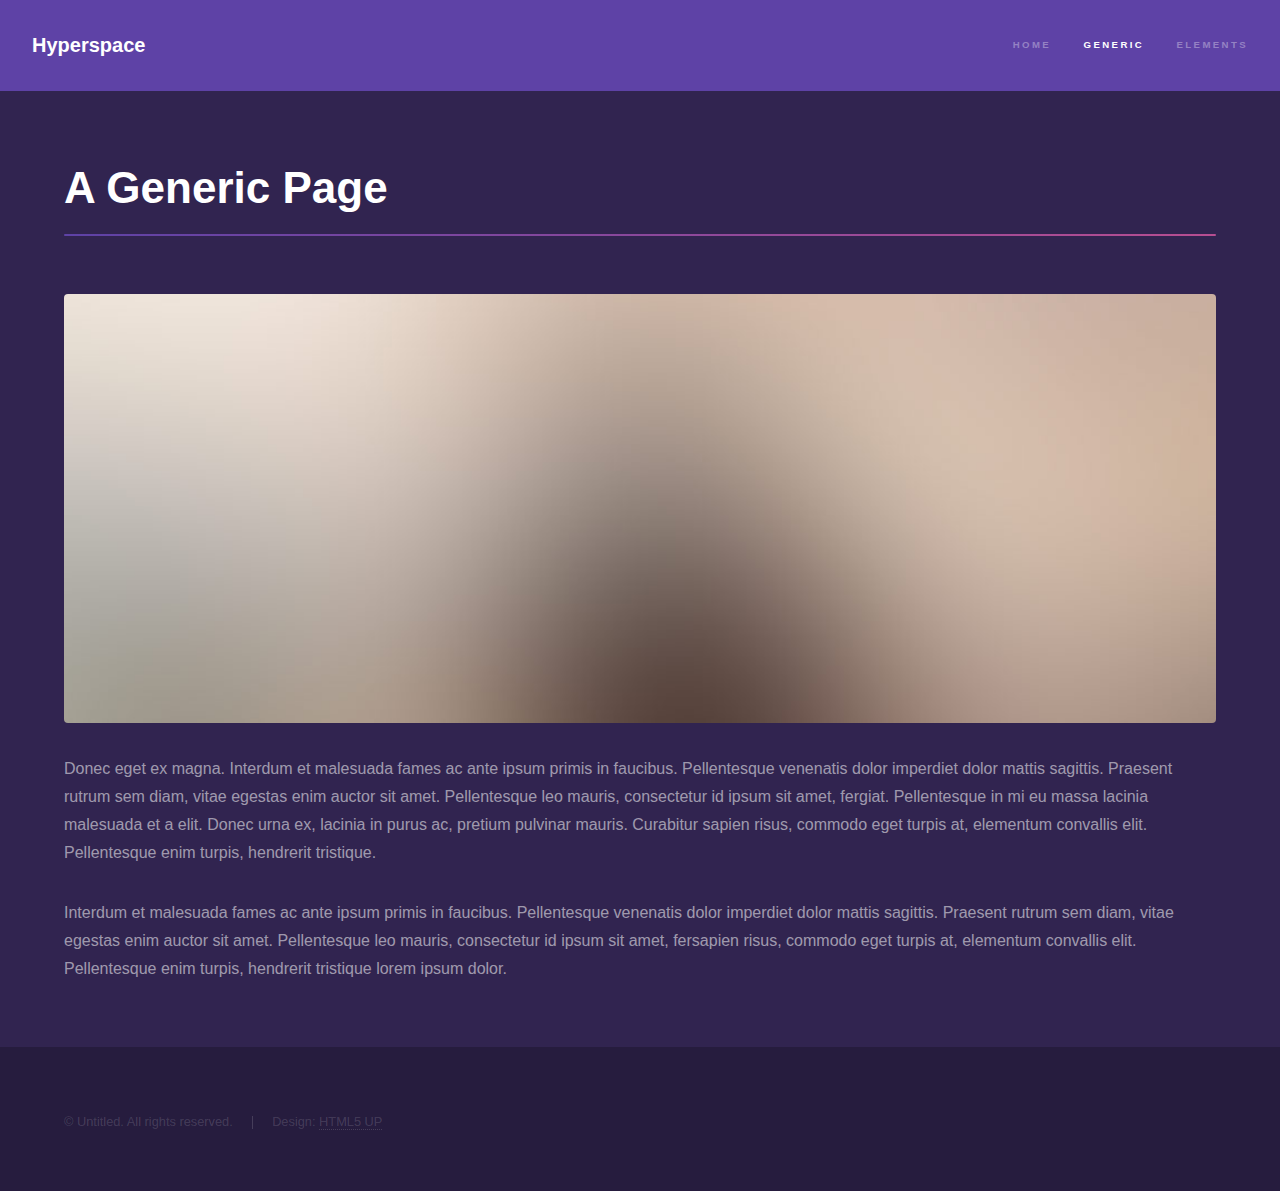
==== generic.html @ 944cbeab "Add files via upload" ====
<!DOCTYPE HTML>
<!--
	Hyperspace by HTML5 UP
	html5up.net | @ajlkn
	Free for personal and commercial use under the CCA 3.0 license (html5up.net/license)
-->
<html>
	<head>
		<title>Generic - Hyperspace by HTML5 UP</title>
		<meta charset="utf-8" />
		<meta name="viewport" content="width=device-width, initial-scale=1, user-scalable=no" />
		<link rel="stylesheet" href="assets/css/main.css" />
		<noscript><link rel="stylesheet" href="assets/css/noscript.css" /></noscript>
	</head>
	<body class="is-preload">

		<!-- Header -->
			<header id="header">
				<a href="index.html" class="title">Hyperspace</a>
				<nav>
					<ul>
						<li><a href="index.html">Home</a></li>
						<li><a href="generic.html" class="active">Generic</a></li>
						<li><a href="elements.html">Elements</a></li>
					</ul>
				</nav>
			</header>

		<!-- Wrapper -->
			<div id="wrapper">

				<!-- Main -->
					<section id="main" class="wrapper">
						<div class="inner">
							<h1 class="major">A Generic Page</h1>
							<span class="image fit"><img src="images/pic04.jpg" alt="" /></span>
							<p>Donec eget ex magna. Interdum et malesuada fames ac ante ipsum primis in faucibus. Pellentesque venenatis dolor imperdiet dolor mattis sagittis. Praesent rutrum sem diam, vitae egestas enim auctor sit amet. Pellentesque leo mauris, consectetur id ipsum sit amet, fergiat. Pellentesque in mi eu massa lacinia malesuada et a elit. Donec urna ex, lacinia in purus ac, pretium pulvinar mauris. Curabitur sapien risus, commodo eget turpis at, elementum convallis elit. Pellentesque enim turpis, hendrerit tristique.</p>
							<p>Interdum et malesuada fames ac ante ipsum primis in faucibus. Pellentesque venenatis dolor imperdiet dolor mattis sagittis. Praesent rutrum sem diam, vitae egestas enim auctor sit amet. Pellentesque leo mauris, consectetur id ipsum sit amet, fersapien risus, commodo eget turpis at, elementum convallis elit. Pellentesque enim turpis, hendrerit tristique lorem ipsum dolor.</p>
						</div>
					</section>

			</div>

		<!-- Footer -->
			<footer id="footer" class="wrapper alt">
				<div class="inner">
					<ul class="menu">
						<li>&copy; Untitled. All rights reserved.</li><li>Design: <a href="http://html5up.net">HTML5 UP</a></li>
					</ul>
				</div>
			</footer>

		<!-- Scripts -->
			<script src="assets/js/jquery.min.js"></script>
			<script src="assets/js/jquery.scrollex.min.js"></script>
			<script src="assets/js/jquery.scrolly.min.js"></script>
			<script src="assets/js/browser.min.js"></script>
			<script src="assets/js/breakpoints.min.js"></script>
			<script src="assets/js/util.js"></script>
			<script src="assets/js/main.js"></script>

	</body>
</html>
---- assets/css/main.css ----
@import url(fontawesome-all.min.css);

/*
	Hyperspace by HTML5 UP
	html5up.net | @ajlkn
	Free for personal and commercial use under the CCA 3.0 license (html5up.net/license)
*/

html, body, div, span, applet, object,
iframe, h1, h2, h3, h4, h5, h6, p, blockquote,
pre, a, abbr, acronym, address, big, cite,
code, del, dfn, em, img, ins, kbd, q, s, samp,
small, strike, strong, sub, sup, tt, var, b,
u, i, center, dl, dt, dd, ol, ul, li, fieldset,
form, label, legend, table, caption, tbody,
tfoot, thead, tr, th, td, article, aside,
canvas, details, embed, figure, figcaption,
footer, header, hgroup, menu, nav, output, ruby,
section, summary, time, mark, audio, video {
	margin: 0;
	padding: 0;
	border: 0;
	font-size: 100%;
	font: inherit;
	vertical-align: baseline;}

article, aside, details, figcaption, figure,
footer, header, hgroup, menu, nav, section {
	display: block;}

body {
	line-height: 1;
}

ol, ul {
	list-style: none;
}

blockquote, q {
	quotes: none;
}

	blockquote:before, blockquote:after, q:before, q:after {
		content: '';
		content: none;
	}

table {
	border-collapse: collapse;
	border-spacing: 0;
}

body {
	-webkit-text-size-adjust: none;
}

mark {
	background-color: transparent;
	color: inherit;
}

input::-moz-focus-inner {
	border: 0;
	padding: 0;
}

input, select, textarea {
	-moz-appearance: none;
	-webkit-appearance: none;
	-ms-appearance: none;
	appearance: none;
}

/* Basic */

	@-ms-viewport {
		width: device-width;
	}

	body {
		-ms-overflow-style: scrollbar;
	}

	@media screen and (max-width: 480px) {

		html, body {
			min-width: 320px;
		}

	}

	html {
		box-sizing: border-box;
	}

	*, *:before, *:after {
		box-sizing: inherit;
	}

	body {
		background: #312450;
	}

		body.is-preload *, body.is-preload *:before, body.is-preload *:after {
			-moz-animation: none !important;
			-webkit-animation: none !important;
			-ms-animation: none !important;
			animation: none !important;
			-moz-transition: none !important;
			-webkit-transition: none !important;
			-ms-transition: none !important;
			transition: none !important;
		}

/* Type */

	body, input, select, textarea {
		color: rgba(255, 255, 255, 0.55);
		font-family: Arial, Helvetica, sans-serif;
		font-size: 16.5pt;
		font-weight: normal;
		line-height: 1.75;
	}

		@media screen and (max-width: 1680px) {

			body, input, select, textarea {
				font-size: 13pt;
			}

		}

		@media screen and (max-width: 1280px) {

			body, input, select, textarea {
				font-size: 12pt;
			}

		}

		@media screen and (max-width: 360px) {

			body, input, select, textarea {
				font-size: 11pt;
			}

		}

	a {
		-moz-transition: color 0.2s ease, border-bottom-color 0.2s ease;
		-webkit-transition: color 0.2s ease, border-bottom-color 0.2s ease;
		-ms-transition: color 0.2s ease, border-bottom-color 0.2s ease;
		transition: color 0.2s ease, border-bottom-color 0.2s ease;
		border-bottom: dotted 1px rgba(255, 255, 255, 0.35);
		color: inherit;
		text-decoration: none;
	}

		a:hover {
			border-bottom-color: transparent;
			color: #ffffff;
		}

	strong, b {
		color: #ffffff;
		font-weight: bold;
	}

	em, i {
		font-style: italic;
	}

	p {
		margin: 0 0 2em 0;
	}

	h1, h2, h3, h4, h5, h6 {
		color: #ffffff;
		font-weight: bold;
		line-height: 1.5;
		margin: 0 0 0.5em 0;
	}

		h1 a, h2 a, h3 a, h4 a, h5 a, h6 a {
			color: inherit;
			text-decoration: none;
		}

	h1 {
		font-size: 2.75em;
	}

		h1.major {
			margin: 0 0 1.3em 0;
			position: relative;
			padding-bottom: 0.35em;
		}

			h1.major:after {
				background-image: -moz-linear-gradient(to right, #5e42a6, #b74e91);
				background-image: -webkit-linear-gradient(to right, #5e42a6, #b74e91);
				background-image: -ms-linear-gradient(to right, #5e42a6, #b74e91);
				background-image: linear-gradient(to right, #5e42a6, #b74e91);
				-moz-transition: max-width 0.2s ease;
				-webkit-transition: max-width 0.2s ease;
				-ms-transition: max-width 0.2s ease;
				transition: max-width 0.2s ease;
				border-radius: 0.2em;
				bottom: 0;
				content: '';
				height: 0.05em;
				position: absolute;
				right: 0;
				width: 100%;
			}

	h2 {
		font-size: 1.75em;
	}

	h3 {
		font-size: 1.1em;
	}

	h4 {
		font-size: 1em;
	}

	h5 {
		font-size: 0.8em;
	}

	h6 {
		font-size: 0.6em;
	}

	@media screen and (max-width: 736px) {

		h1 {
			font-size: 2em;
		}

		h2 {
			font-size: 1.25em;
		}

		h3 {
			font-size: 1em;
		}

		h4 {
			font-size: 0.8em;
		}

		h5 {
			font-size: 0.6em;
		}

		h6 {
			font-size: 0.6em;
		}

	}

	sub {
		font-size: 0.8em;
		position: relative;
		top: 0.5em;
	}

	sup {
		font-size: 0.8em;
		position: relative;
		top: -0.5em;
	}

	blockquote {
		border-left: solid 4px rgba(255, 255, 255, 0.15);
		font-style: italic;
		margin: 0 0 2em 0;
		padding: 0.5em 0 0.5em 2em;
	}

	code {
		background: rgba(255, 255, 255, 0.05);
		border-radius: 0.25em;
		border: solid 1px rgba(255, 255, 255, 0.15);
		font-family: "Courier New", monospace;
		font-size: 0.9em;
		margin: 0 0.25em;
		padding: 0.25em 0.65em;
	}

	pre {
		-webkit-overflow-scrolling: touch;
		font-family: "Courier New", monospace;
		font-size: 0.9em;
		margin: 0 0 2em 0;
	}

		pre code {
			display: block;
			line-height: 1.75em;
			padding: 1em 1.5em;
			overflow-x: auto;
		}

	hr {
		border: 0;
		border-bottom: solid 1px rgba(255, 255, 255, 0.15);
		margin: 2em 0;
	}

		hr.major {
			margin: 3em 0;
		}

	.align-left {
		text-align: left;
	}

	.align-center {
		text-align: center;
	}

	.align-right {
		text-align: right;
	}

/* Row */

	.row {
		display: flex;
		flex-wrap: wrap;
		box-sizing: border-box;
		align-items: stretch;
	}

		.row > * {
			box-sizing: border-box;
		}

		.row.gtr-uniform > * > :last-child {
			margin-bottom: 0;
		}

		.row.aln-left {
			justify-content: flex-start;
		}

		.row.aln-center {
			justify-content: center;
		}

		.row.aln-right {
			justify-content: flex-end;
		}

		.row.aln-top {
			align-items: flex-start;
		}

		.row.aln-middle {
			align-items: center;
		}

		.row.aln-bottom {
			align-items: flex-end;
		}

		.row > .imp {
			order: -1;
		}

		.row > .col-1 {
			width: 8.33333%;
		}

		.row > .off-1 {
			margin-left: 8.33333%;
		}

		.row > .col-2 {
			width: 16.66667%;
		}

		.row > .off-2 {
			margin-left: 16.66667%;
		}

		.row > .col-3 {
			width: 25%;
		}

		.row > .off-3 {
			margin-left: 25%;
		}

		.row > .col-4 {
			width: 33.33333%;
		}

		.row > .off-4 {
			margin-left: 33.33333%;
		}

		.row > .col-5 {
			width: 41.66667%;
		}

		.row > .off-5 {
			margin-left: 41.66667%;
		}

		.row > .col-6 {
			width: 50%;
		}

		.row > .off-6 {
			margin-left: 50%;
		}

		.row > .col-7 {
			width: 58.33333%;
		}

		.row > .off-7 {
			margin-left: 58.33333%;
		}

		.row > .col-8 {
			width: 66.66667%;
		}

		.row > .off-8 {
			margin-left: 66.66667%;
		}

		.row > .col-9 {
			width: 75%;
		}

		.row > .off-9 {
			margin-left: 75%;
		}

		.row > .col-10 {
			width: 83.33333%;
		}

		.row > .off-10 {
			margin-left: 83.33333%;
		}

		.row > .col-11 {
			width: 91.66667%;
		}

		.row > .off-11 {
			margin-left: 91.66667%;
		}

		.row > .col-12 {
			width: 100%;
		}

		.row > .off-12 {
			margin-left: 100%;
		}

		.row.gtr-0 {
			margin-top: 0;
			margin-left: 0em;
		}

			.row.gtr-0 > * {
				padding: 0 0 0 0em;
			}

			.row.gtr-0.gtr-uniform {
				margin-top: 0em;
			}

				.row.gtr-0.gtr-uniform > * {
					padding-top: 0em;
				}

		.row.gtr-25 {
			margin-top: 0;
			margin-left: -0.375em;
		}

			.row.gtr-25 > * {
				padding: 0 0 0 0.375em;
			}

			.row.gtr-25.gtr-uniform {
				margin-top: -0.375em;
			}

				.row.gtr-25.gtr-uniform > * {
					padding-top: 0.375em;
				}

		.row.gtr-50 {
			margin-top: 0;
			margin-left: -0.75em;
		}

			.row.gtr-50 > * {
				padding: 0 0 0 0.75em;
			}

			.row.gtr-50.gtr-uniform {
				margin-top: -0.75em;
			}

				.row.gtr-50.gtr-uniform > * {
					padding-top: 0.75em;
				}

		.row {
			margin-top: 0;
			margin-left: -1.5em;
		}

			.row > * {
				padding: 0 0 0 1.5em;
			}

			.row.gtr-uniform {
				margin-top: -1.5em;
			}

				.row.gtr-uniform > * {
					padding-top: 1.5em;
				}

		.row.gtr-150 {
			margin-top: 0;
			margin-left: -2.25em;
		}

			.row.gtr-150 > * {
				padding: 0 0 0 2.25em;
			}

			.row.gtr-150.gtr-uniform {
				margin-top: -2.25em;
			}

				.row.gtr-150.gtr-uniform > * {
					padding-top: 2.25em;
				}

		.row.gtr-200 {
			margin-top: 0;
			margin-left: -3em;
		}

			.row.gtr-200 > * {
				padding: 0 0 0 3em;
			}

			.row.gtr-200.gtr-uniform {
				margin-top: -3em;
			}

				.row.gtr-200.gtr-uniform > * {
					padding-top: 3em;
				}

		@media screen and (max-width: 1680px) {

			.row {
				display: flex;
				flex-wrap: wrap;
				box-sizing: border-box;
				align-items: stretch;
			}

				.row > * {
					box-sizing: border-box;
				}

				.row.gtr-uniform > * > :last-child {
					margin-bottom: 0;
				}

				.row.aln-left {
					justify-content: flex-start;
				}

				.row.aln-center {
					justify-content: center;
				}

				.row.aln-right {
					justify-content: flex-end;
				}

				.row.aln-top {
					align-items: flex-start;
				}

				.row.aln-middle {
					align-items: center;
				}

				.row.aln-bottom {
					align-items: flex-end;
				}

				.row > .imp-xlarge {
					order: -1;
				}

				.row > .col-1-xlarge {
					width: 8.33333%;
				}

				.row > .off-1-xlarge {
					margin-left: 8.33333%;
				}

				.row > .col-2-xlarge {
					width: 16.66667%;
				}

				.row > .off-2-xlarge {
					margin-left: 16.66667%;
				}

				.row > .col-3-xlarge {
					width: 25%;
				}

				.row > .off-3-xlarge {
					margin-left: 25%;
				}

				.row > .col-4-xlarge {
					width: 33.33333%;
				}

				.row > .off-4-xlarge {
					margin-left: 33.33333%;
				}

				.row > .col-5-xlarge {
					width: 41.66667%;
				}

				.row > .off-5-xlarge {
					margin-left: 41.66667%;
				}

				.row > .col-6-xlarge {
					width: 50%;
				}

				.row > .off-6-xlarge {
					margin-left: 50%;
				}

				.row > .col-7-xlarge {
					width: 58.33333%;
				}

				.row > .off-7-xlarge {
					margin-left: 58.33333%;
				}

				.row > .col-8-xlarge {
					width: 66.66667%;
				}

				.row > .off-8-xlarge {
					margin-left: 66.66667%;
				}

				.row > .col-9-xlarge {
					width: 75%;
				}

				.row > .off-9-xlarge {
					margin-left: 75%;
				}

				.row > .col-10-xlarge {
					width: 83.33333%;
				}

				.row > .off-10-xlarge {
					margin-left: 83.33333%;
				}

				.row > .col-11-xlarge {
					width: 91.66667%;
				}

				.row > .off-11-xlarge {
					margin-left: 91.66667%;
				}

				.row > .col-12-xlarge {
					width: 100%;
				}

				.row > .off-12-xlarge {
					margin-left: 100%;
				}

				.row.gtr-0 {
					margin-top: 0;
					margin-left: 0em;
				}

					.row.gtr-0 > * {
						padding: 0 0 0 0em;
					}

					.row.gtr-0.gtr-uniform {
						margin-top: 0em;
					}

						.row.gtr-0.gtr-uniform > * {
							padding-top: 0em;
						}

				.row.gtr-25 {
					margin-top: 0;
					margin-left: -0.375em;
				}

					.row.gtr-25 > * {
						padding: 0 0 0 0.375em;
					}

					.row.gtr-25.gtr-uniform {
						margin-top: -0.375em;
					}

						.row.gtr-25.gtr-uniform > * {
							padding-top: 0.375em;
						}

				.row.gtr-50 {
					margin-top: 0;
					margin-left: -0.75em;
				}

					.row.gtr-50 > * {
						padding: 0 0 0 0.75em;
					}

					.row.gtr-50.gtr-uniform {
						margin-top: -0.75em;
					}

						.row.gtr-50.gtr-uniform > * {
							padding-top: 0.75em;
						}

				.row {
					margin-top: 0;
					margin-left: -1.5em;
				}

					.row > * {
						padding: 0 0 0 1.5em;
					}

					.row.gtr-uniform {
						margin-top: -1.5em;
					}

						.row.gtr-uniform > * {
							padding-top: 1.5em;
						}

				.row.gtr-150 {
					margin-top: 0;
					margin-left: -2.25em;
				}

					.row.gtr-150 > * {
						padding: 0 0 0 2.25em;
					}

					.row.gtr-150.gtr-uniform {
						margin-top: -2.25em;
					}

						.row.gtr-150.gtr-uniform > * {
							padding-top: 2.25em;
						}

				.row.gtr-200 {
					margin-top: 0;
					margin-left: -3em;
				}

					.row.gtr-200 > * {
						padding: 0 0 0 3em;
					}

					.row.gtr-200.gtr-uniform {
						margin-top: -3em;
					}

						.row.gtr-200.gtr-uniform > * {
							padding-top: 3em;
						}

		}

		@media screen and (max-width: 1280px) {

			.row {
				display: flex;
				flex-wrap: wrap;
				box-sizing: border-box;
				align-items: stretch;
			}

				.row > * {
					box-sizing: border-box;
				}

				.row.gtr-uniform > * > :last-child {
					margin-bottom: 0;
				}

				.row.aln-left {
					justify-content: flex-start;
				}

				.row.aln-center {
					justify-content: center;
				}

				.row.aln-right {
					justify-content: flex-end;
				}

				.row.aln-top {
					align-items: flex-start;
				}

				.row.aln-middle {
					align-items: center;
				}

				.row.aln-bottom {
					align-items: flex-end;
				}

				.row > .imp-large {
					order: -1;
				}

				.row > .col-1-large {
					width: 8.33333%;
				}

				.row > .off-1-large {
					margin-left: 8.33333%;
				}

				.row > .col-2-large {
					width: 16.66667%;
				}

				.row > .off-2-large {
					margin-left: 16.66667%;
				}

				.row > .col-3-large {
					width: 25%;
				}

				.row > .off-3-large {
					margin-left: 25%;
				}

				.row > .col-4-large {
					width: 33.33333%;
				}

				.row > .off-4-large {
					margin-left: 33.33333%;
				}

				.row > .col-5-large {
					width: 41.66667%;
				}

				.row > .off-5-large {
					margin-left: 41.66667%;
				}

				.row > .col-6-large {
					width: 50%;
				}

				.row > .off-6-large {
					margin-left: 50%;
				}

				.row > .col-7-large {
					width: 58.33333%;
				}

				.row > .off-7-large {
					margin-left: 58.33333%;
				}

				.row > .col-8-large {
					width: 66.66667%;
				}

				.row > .off-8-large {
					margin-left: 66.66667%;
				}

				.row > .col-9-large {
					width: 75%;
				}

				.row > .off-9-large {
					margin-left: 75%;
				}

				.row > .col-10-large {
					width: 83.33333%;
				}

				.row > .off-10-large {
					margin-left: 83.33333%;
				}

				.row > .col-11-large {
					width: 91.66667%;
				}

				.row > .off-11-large {
					margin-left: 91.66667%;
				}

				.row > .col-12-large {
					width: 100%;
				}

				.row > .off-12-large {
					margin-left: 100%;
				}

				.row.gtr-0 {
					margin-top: 0;
					margin-left: 0em;
				}

					.row.gtr-0 > * {
						padding: 0 0 0 0em;
					}

					.row.gtr-0.gtr-uniform {
						margin-top: 0em;
					}

						.row.gtr-0.gtr-uniform > * {
							padding-top: 0em;
						}

				.row.gtr-25 {
					margin-top: 0;
					margin-left: -0.375em;
				}

					.row.gtr-25 > * {
						padding: 0 0 0 0.375em;
					}

					.row.gtr-25.gtr-uniform {
						margin-top: -0.375em;
					}

						.row.gtr-25.gtr-uniform > * {
							padding-top: 0.375em;
						}

				.row.gtr-50 {
					margin-top: 0;
					margin-left: -0.75em;
				}

					.row.gtr-50 > * {
						padding: 0 0 0 0.75em;
					}

					.row.gtr-50.gtr-uniform {
						margin-top: -0.75em;
					}

						.row.gtr-50.gtr-uniform > * {
							padding-top: 0.75em;
						}

				.row {
					margin-top: 0;
					margin-left: -1.5em;
				}

					.row > * {
						padding: 0 0 0 1.5em;
					}

					.row.gtr-uniform {
						margin-top: -1.5em;
					}

						.row.gtr-uniform > * {
							padding-top: 1.5em;
						}

				.row.gtr-150 {
					margin-top: 0;
					margin-left: -2.25em;
				}

					.row.gtr-150 > * {
						padding: 0 0 0 2.25em;
					}

					.row.gtr-150.gtr-uniform {
						margin-top: -2.25em;
					}

						.row.gtr-150.gtr-uniform > * {
							padding-top: 2.25em;
						}

				.row.gtr-200 {
					margin-top: 0;
					margin-left: -3em;
				}

					.row.gtr-200 > * {
						padding: 0 0 0 3em;
					}

					.row.gtr-200.gtr-uniform {
						margin-top: -3em;
					}

						.row.gtr-200.gtr-uniform > * {
							padding-top: 3em;
						}

		}

		@media screen and (max-width: 980px) {

			.row {
				display: flex;
				flex-wrap: wrap;
				box-sizing: border-box;
				align-items: stretch;
			}

				.row > * {
					box-sizing: border-box;
				}

				.row.gtr-uniform > * > :last-child {
					margin-bottom: 0;
				}

				.row.aln-left {
					justify-content: flex-start;
				}

				.row.aln-center {
					justify-content: center;
				}

				.row.aln-right {
					justify-content: flex-end;
				}

				.row.aln-top {
					align-items: flex-start;
				}

				.row.aln-middle {
					align-items: center;
				}

				.row.aln-bottom {
					align-items: flex-end;
				}

				.row > .imp-medium {
					order: -1;
				}

				.row > .col-1-medium {
					width: 8.33333%;
				}

				.row > .off-1-medium {
					margin-left: 8.33333%;
				}

				.row > .col-2-medium {
					width: 16.66667%;
				}

				.row > .off-2-medium {
					margin-left: 16.66667%;
				}

				.row > .col-3-medium {
					width: 25%;
				}

				.row > .off-3-medium {
					margin-left: 25%;
				}

				.row > .col-4-medium {
					width: 33.33333%;
				}

				.row > .off-4-medium {
					margin-left: 33.33333%;
				}

				.row > .col-5-medium {
					width: 41.66667%;
				}

				.row > .off-5-medium {
					margin-left: 41.66667%;
				}

				.row > .col-6-medium {
					width: 50%;
				}

				.row > .off-6-medium {
					margin-left: 50%;
				}

				.row > .col-7-medium {
					width: 58.33333%;
				}

				.row > .off-7-medium {
					margin-left: 58.33333%;
				}

				.row > .col-8-medium {
					width: 66.66667%;
				}

				.row > .off-8-medium {
					margin-left: 66.66667%;
				}

				.row > .col-9-medium {
					width: 75%;
				}

				.row > .off-9-medium {
					margin-left: 75%;
				}

				.row > .col-10-medium {
					width: 83.33333%;
				}

				.row > .off-10-medium {
					margin-left: 83.33333%;
				}

				.row > .col-11-medium {
					width: 91.66667%;
				}

				.row > .off-11-medium {
					margin-left: 91.66667%;
				}

				.row > .col-12-medium {
					width: 100%;
				}

				.row > .off-12-medium {
					margin-left: 100%;
				}

				.row.gtr-0 {
					margin-top: 0;
					margin-left: 0em;
				}

					.row.gtr-0 > * {
						padding: 0 0 0 0em;
					}

					.row.gtr-0.gtr-uniform {
						margin-top: 0em;
					}

						.row.gtr-0.gtr-uniform > * {
							padding-top: 0em;
						}

				.row.gtr-25 {
					margin-top: 0;
					margin-left: -0.375em;
				}

					.row.gtr-25 > * {
						padding: 0 0 0 0.375em;
					}

					.row.gtr-25.gtr-uniform {
						margin-top: -0.375em;
					}

						.row.gtr-25.gtr-uniform > * {
							padding-top: 0.375em;
						}

				.row.gtr-50 {
					margin-top: 0;
					margin-left: -0.75em;
				}

					.row.gtr-50 > * {
						padding: 0 0 0 0.75em;
					}

					.row.gtr-50.gtr-uniform {
						margin-top: -0.75em;
					}

						.row.gtr-50.gtr-uniform > * {
							padding-top: 0.75em;
						}

				.row {
					margin-top: 0;
					margin-left: -1.5em;
				}

					.row > * {
						padding: 0 0 0 1.5em;
					}

					.row.gtr-uniform {
						margin-top: -1.5em;
					}

						.row.gtr-uniform > * {
							padding-top: 1.5em;
						}

				.row.gtr-150 {
					margin-top: 0;
					margin-left: -2.25em;
				}

					.row.gtr-150 > * {
						padding: 0 0 0 2.25em;
					}

					.row.gtr-150.gtr-uniform {
						margin-top: -2.25em;
					}

						.row.gtr-150.gtr-uniform > * {
							padding-top: 2.25em;
						}

				.row.gtr-200 {
					margin-top: 0;
					margin-left: -3em;
				}

					.row.gtr-200 > * {
						padding: 0 0 0 3em;
					}

					.row.gtr-200.gtr-uniform {
						margin-top: -3em;
					}

						.row.gtr-200.gtr-uniform > * {
							padding-top: 3em;
						}

		}

		@media screen and (max-width: 736px) {

			.row {
				display: flex;
				flex-wrap: wrap;
				box-sizing: border-box;
				align-items: stretch;
			}

				.row > * {
					box-sizing: border-box;
				}

				.row.gtr-uniform > * > :last-child {
					margin-bottom: 0;
				}

				.row.aln-left {
					justify-content: flex-start;
				}

				.row.aln-center {
					justify-content: center;
				}

				.row.aln-right {
					justify-content: flex-end;
				}

				.row.aln-top {
					align-items: flex-start;
				}

				.row.aln-middle {
					align-items: center;
				}

				.row.aln-bottom {
					align-items: flex-end;
				}

				.row > .imp-small {
					order: -1;
				}

				.row > .col-1-small {
					width: 8.33333%;
				}

				.row > .off-1-small {
					margin-left: 8.33333%;
				}

				.row > .col-2-small {
					width: 16.66667%;
				}

				.row > .off-2-small {
					margin-left: 16.66667%;
				}

				.row > .col-3-small {
					width: 25%;
				}

				.row > .off-3-small {
					margin-left: 25%;
				}

				.row > .col-4-small {
					width: 33.33333%;
				}

				.row > .off-4-small {
					margin-left: 33.33333%;
				}

				.row > .col-5-small {
					width: 41.66667%;
				}

				.row > .off-5-small {
					margin-left: 41.66667%;
				}

				.row > .col-6-small {
					width: 50%;
				}

				.row > .off-6-small {
					margin-left: 50%;
				}

				.row > .col-7-small {
					width: 58.33333%;
				}

				.row > .off-7-small {
					margin-left: 58.33333%;
				}

				.row > .col-8-small {
					width: 66.66667%;
				}

				.row > .off-8-small {
					margin-left: 66.66667%;
				}

				.row > .col-9-small {
					width: 75%;
				}

				.row > .off-9-small {
					margin-left: 75%;
				}

				.row > .col-10-small {
					width: 83.33333%;
				}

				.row > .off-10-small {
					margin-left: 83.33333%;
				}

				.row > .col-11-small {
					width: 91.66667%;
				}

				.row > .off-11-small {
					margin-left: 91.66667%;
				}

				.row > .col-12-small {
					width: 100%;
				}

				.row > .off-12-small {
					margin-left: 100%;
				}

				.row.gtr-0 {
					margin-top: 0;
					margin-left: 0em;
				}

					.row.gtr-0 > * {
						padding: 0 0 0 0em;
					}

					.row.gtr-0.gtr-uniform {
						margin-top: 0em;
					}

						.row.gtr-0.gtr-uniform > * {
							padding-top: 0em;
						}

				.row.gtr-25 {
					margin-top: 0;
					margin-left: -0.375em;
				}

					.row.gtr-25 > * {
						padding: 0 0 0 0.375em;
					}

					.row.gtr-25.gtr-uniform {
						margin-top: -0.375em;
					}

						.row.gtr-25.gtr-uniform > * {
							padding-top: 0.375em;
						}

				.row.gtr-50 {
					margin-top: 0;
					margin-left: -0.75em;
				}

					.row.gtr-50 > * {
						padding: 0 0 0 0.75em;
					}

					.row.gtr-50.gtr-uniform {
						margin-top: -0.75em;
					}

						.row.gtr-50.gtr-uniform > * {
							padding-top: 0.75em;
						}

				.row {
					margin-top: 0;
					margin-left: -1.5em;
				}

					.row > * {
						padding: 0 0 0 1.5em;
					}

					.row.gtr-uniform {
						margin-top: -1.5em;
					}

						.row.gtr-uniform > * {
							padding-top: 1.5em;
						}

				.row.gtr-150 {
					margin-top: 0;
					margin-left: -2.25em;
				}

					.row.gtr-150 > * {
						padding: 0 0 0 2.25em;
					}

					.row.gtr-150.gtr-uniform {
						margin-top: -2.25em;
					}

						.row.gtr-150.gtr-uniform > * {
							padding-top: 2.25em;
						}

				.row.gtr-200 {
					margin-top: 0;
					margin-left: -3em;
				}

					.row.gtr-200 > * {
						padding: 0 0 0 3em;
					}

					.row.gtr-200.gtr-uniform {
						margin-top: -3em;
					}

						.row.gtr-200.gtr-uniform > * {
							padding-top: 3em;
						}

		}

		@media screen and (max-width: 480px) {

			.row {
				display: flex;
				flex-wrap: wrap;
				box-sizing: border-box;
				align-items: stretch;
			}

				.row > * {
					box-sizing: border-box;
				}

				.row.gtr-uniform > * > :last-child {
					margin-bottom: 0;
				}

				.row.aln-left {
					justify-content: flex-start;
				}

				.row.aln-center {
					justify-content: center;
				}

				.row.aln-right {
					justify-content: flex-end;
				}

				.row.aln-top {
					align-items: flex-start;
				}

				.row.aln-middle {
					align-items: center;
				}

				.row.aln-bottom {
					align-items: flex-end;
				}

				.row > .imp-xsmall {
					order: -1;
				}

				.row > .col-1-xsmall {
					width: 8.33333%;
				}

				.row > .off-1-xsmall {
					margin-left: 8.33333%;
				}

				.row > .col-2-xsmall {
					width: 16.66667%;
				}

				.row > .off-2-xsmall {
					margin-left: 16.66667%;
				}

				.row > .col-3-xsmall {
					width: 25%;
				}

				.row > .off-3-xsmall {
					margin-left: 25%;
				}

				.row > .col-4-xsmall {
					width: 33.33333%;
				}

				.row > .off-4-xsmall {
					margin-left: 33.33333%;
				}

				.row > .col-5-xsmall {
					width: 41.66667%;
				}

				.row > .off-5-xsmall {
					margin-left: 41.66667%;
				}

				.row > .col-6-xsmall {
					width: 50%;
				}

				.row > .off-6-xsmall {
					margin-left: 50%;
				}

				.row > .col-7-xsmall {
					width: 58.33333%;
				}

				.row > .off-7-xsmall {
					margin-left: 58.33333%;
				}

				.row > .col-8-xsmall {
					width: 66.66667%;
				}

				.row > .off-8-xsmall {
					margin-left: 66.66667%;
				}

				.row > .col-9-xsmall {
					width: 75%;
				}

				.row > .off-9-xsmall {
					margin-left: 75%;
				}

				.row > .col-10-xsmall {
					width: 83.33333%;
				}

				.row > .off-10-xsmall {
					margin-left: 83.33333%;
				}

				.row > .col-11-xsmall {
					width: 91.66667%;
				}

				.row > .off-11-xsmall {
					margin-left: 91.66667%;
				}

				.row > .col-12-xsmall {
					width: 100%;
				}

				.row > .off-12-xsmall {
					margin-left: 100%;
				}

				.row.gtr-0 {
					margin-top: 0;
					margin-left: 0em;
				}

					.row.gtr-0 > * {
						padding: 0 0 0 0em;
					}

					.row.gtr-0.gtr-uniform {
						margin-top: 0em;
					}

						.row.gtr-0.gtr-uniform > * {
							padding-top: 0em;
						}

				.row.gtr-25 {
					margin-top: 0;
					margin-left: -0.375em;
				}

					.row.gtr-25 > * {
						padding: 0 0 0 0.375em;
					}

					.row.gtr-25.gtr-uniform {
						margin-top: -0.375em;
					}

						.row.gtr-25.gtr-uniform > * {
							padding-top: 0.375em;
						}

				.row.gtr-50 {
					margin-top: 0;
					margin-left: -0.75em;
				}

					.row.gtr-50 > * {
						padding: 0 0 0 0.75em;
					}

					.row.gtr-50.gtr-uniform {
						margin-top: -0.75em;
					}

						.row.gtr-50.gtr-uniform > * {
							padding-top: 0.75em;
						}

				.row {
					margin-top: 0;
					margin-left: -1.5em;
				}

					.row > * {
						padding: 0 0 0 1.5em;
					}

					.row.gtr-uniform {
						margin-top: -1.5em;
					}

						.row.gtr-uniform > * {
							padding-top: 1.5em;
						}

				.row.gtr-150 {
					margin-top: 0;
					margin-left: -2.25em;
				}

					.row.gtr-150 > * {
						padding: 0 0 0 2.25em;
					}

					.row.gtr-150.gtr-uniform {
						margin-top: -2.25em;
					}

						.row.gtr-150.gtr-uniform > * {
							padding-top: 2.25em;
						}

				.row.gtr-200 {
					margin-top: 0;
					margin-left: -3em;
				}

					.row.gtr-200 > * {
						padding: 0 0 0 3em;
					}

					.row.gtr-200.gtr-uniform {
						margin-top: -3em;
					}

						.row.gtr-200.gtr-uniform > * {
							padding-top: 3em;
						}

		}

/* Box */

	.box {
		border-radius: 0.25em;
		border: solid 1px rgba(255, 255, 255, 0.15);
		margin-bottom: 2em;
		padding: 1.5em;
	}

		.box > :last-child,
		.box > :last-child > :last-child,
		.box > :last-child > :last-child > :last-child {
			margin-bottom: 0;
		}

		.box.alt {
			border: 0;
			border-radius: 0;
			padding: 0;
		}

/* Button */

	input[type="submit"],
	input[type="reset"],
	input[type="button"],
	button,
	.button {
		-moz-appearance: none;
		-webkit-appearance: none;
		-ms-appearance: none;
		appearance: none;
		-moz-transition: border-color 0.2s ease;
		-webkit-transition: border-color 0.2s ease;
		-ms-transition: border-color 0.2s ease;
		transition: border-color 0.2s ease;
		background-color: transparent;
		border: solid 1px !important;
		border-color: rgba(255, 255, 255, 0.15) !important;
		border-radius: 3em;
		color: #ffffff !important;
		cursor: pointer;
		display: inline-block;
		font-size: 0.6em;
		font-weight: bold;
		height: calc(4.75em + 2px);
		letter-spacing: 0.25em;
		line-height: 4.75em;
		outline: 0;
		padding: 0 3.75em;
		position: relative;
		text-align: center;
		text-decoration: none;
		text-transform: uppercase;
		white-space: nowrap;
	}

		input[type="submit"]:after,
		input[type="reset"]:after,
		input[type="button"]:after,
		button:after,
		.button:after {
			-moz-transform: scale(0.25);
			-webkit-transform: scale(0.25);
			-ms-transform: scale(0.25);
			transform: scale(0.25);
			pointer-events: none;
			-moz-transition: opacity 0.2s ease, -moz-transform 0.2s ease;
			-webkit-transition: opacity 0.2s ease, -webkit-transform 0.2s ease;
			-ms-transition: opacity 0.2s ease, -ms-transform 0.2s ease;
			transition: opacity 0.2s ease, transform 0.2s ease;
			background: #ffffff;
			border-radius: 3em;
			content: '';
			height: 100%;
			left: 0;
			opacity: 0;
			position: absolute;
			top: 0;
			width: 100%;
		}

		input[type="submit"].icon:before,
		input[type="reset"].icon:before,
		input[type="button"].icon:before,
		button.icon:before,
		.button.icon:before {
			margin-right: 0.75em;
		}

		input[type="submit"].fit,
		input[type="reset"].fit,
		input[type="button"].fit,
		button.fit,
		.button.fit {
			width: 100%;
		}

		input[type="submit"].small,
		input[type="reset"].small,
		input[type="button"].small,
		button.small,
		.button.small {
			font-size: 0.4em;
		}

		input[type="submit"].large,
		input[type="reset"].large,
		input[type="button"].large,
		button.large,
		.button.large {
			font-size: 0.8em;
		}

		input[type="submit"].primary,
		input[type="reset"].primary,
		input[type="button"].primary,
		button.primary,
		.button.primary {
			background-color: #ffffff;
			color: #312450 !important;
		}

			input[type="submit"].primary:after,
			input[type="reset"].primary:after,
			input[type="button"].primary:after,
			button.primary:after,
			.button.primary:after {
				display: none;
			}

		input[type="submit"].disabled, input[type="submit"]:disabled,
		input[type="reset"].disabled,
		input[type="reset"]:disabled,
		input[type="button"].disabled,
		input[type="button"]:disabled,
		button.disabled,
		button:disabled,
		.button.disabled,
		.button:disabled {
			cursor: default;
			opacity: 0.5;
			pointer-events: none;
		}

		input[type="submit"]:hover,
		input[type="reset"]:hover,
		input[type="button"]:hover,
		button:hover,
		.button:hover {
			border-color: rgba(255, 255, 255, 0.55) !important;
		}

			input[type="submit"]:hover:after,
			input[type="reset"]:hover:after,
			input[type="button"]:hover:after,
			button:hover:after,
			.button:hover:after {
				opacity: 0.05;
				-moz-transform: scale(1);
				-webkit-transform: scale(1);
				-ms-transform: scale(1);
				transform: scale(1);
			}

			input[type="submit"]:hover:active,
			input[type="reset"]:hover:active,
			input[type="button"]:hover:active,
			button:hover:active,
			.button:hover:active {
				border-color: #ffffff !important;
			}

				input[type="submit"]:hover:active:after,
				input[type="reset"]:hover:active:after,
				input[type="button"]:hover:active:after,
				button:hover:active:after,
				.button:hover:active:after {
					opacity: 0.1;
				}

/* Features */

	.features {
		display: -moz-flex;
		display: -webkit-flex;
		display: -ms-flex;
		display: flex;
		-moz-flex-wrap: wrap;
		-webkit-flex-wrap: wrap;
		-ms-flex-wrap: wrap;
		flex-wrap: wrap;
		border-radius: 0.25em;
		border: solid 1px rgba(255, 255, 255, 0.15);
		background: rgba(255, 255, 255, 0.05);
		margin: 0 0 2em 0;
	}

		.features section {
			padding: 3.5em 3em 1em 7em ;
			width: 50%;
			border-top: solid 1px rgba(255, 255, 255, 0.15);
			position: relative;
		}

			.features section:nth-child(-n + 2) {
				border-top-width: 0;
			}

			.features section:nth-child(2n) {
				border-left: solid 1px rgba(255, 255, 255, 0.15);
			}

			.features section .icon {
				-moz-transition: opacity 0.5s ease, -moz-transform 0.5s ease;
				-webkit-transition: opacity 0.5s ease, -webkit-transform 0.5s ease;
				-ms-transition: opacity 0.5s ease, -ms-transform 0.5s ease;
				transition: opacity 0.5s ease, transform 0.5s ease;
				-moz-transition-delay: 1s;
				-webkit-transition-delay: 1s;
				-ms-transition-delay: 1s;
				transition-delay: 1s;
				-moz-transform: scale(1);
				-webkit-transform: scale(1);
				-ms-transform: scale(1);
				transform: scale(1);
				position: absolute;
				left: 3em;
				top: 3em;
				opacity: 1;
			}

			.features section:nth-child(1) .icon {
				-moz-transition-delay: 0.15s;
				-webkit-transition-delay: 0.15s;
				-ms-transition-delay: 0.15s;
				transition-delay: 0.15s;
			}

			.features section:nth-child(2) .icon {
				-moz-transition-delay: 0.3s;
				-webkit-transition-delay: 0.3s;
				-ms-transition-delay: 0.3s;
				transition-delay: 0.3s;
			}

			.features section:nth-child(3) .icon {
				-moz-transition-delay: 0.45s;
				-webkit-transition-delay: 0.45s;
				-ms-transition-delay: 0.45s;
				transition-delay: 0.45s;
			}

			.features section:nth-child(4) .icon {
				-moz-transition-delay: 0.6s;
				-webkit-transition-delay: 0.6s;
				-ms-transition-delay: 0.6s;
				transition-delay: 0.6s;
			}

			.features section:nth-child(5) .icon {
				-moz-transition-delay: 0.75s;
				-webkit-transition-delay: 0.75s;
				-ms-transition-delay: 0.75s;
				transition-delay: 0.75s;
			}

			.features section:nth-child(6) .icon {
				-moz-transition-delay: 0.9s;
				-webkit-transition-delay: 0.9s;
				-ms-transition-delay: 0.9s;
				transition-delay: 0.9s;
			}

			.features section:nth-child(7) .icon {
				-moz-transition-delay: 1.05s;
				-webkit-transition-delay: 1.05s;
				-ms-transition-delay: 1.05s;
				transition-delay: 1.05s;
			}

			.features section:nth-child(8) .icon {
				-moz-transition-delay: 1.2s;
				-webkit-transition-delay: 1.2s;
				-ms-transition-delay: 1.2s;
				transition-delay: 1.2s;
			}

			.features section:nth-child(9) .icon {
				-moz-transition-delay: 1.35s;
				-webkit-transition-delay: 1.35s;
				-ms-transition-delay: 1.35s;
				transition-delay: 1.35s;
			}

			.features section:nth-child(10) .icon {
				-moz-transition-delay: 1.5s;
				-webkit-transition-delay: 1.5s;
				-ms-transition-delay: 1.5s;
				transition-delay: 1.5s;
			}

			.features section:nth-child(11) .icon {
				-moz-transition-delay: 1.65s;
				-webkit-transition-delay: 1.65s;
				-ms-transition-delay: 1.65s;
				transition-delay: 1.65s;
			}

			.features section:nth-child(12) .icon {
				-moz-transition-delay: 1.8s;
				-webkit-transition-delay: 1.8s;
				-ms-transition-delay: 1.8s;
				transition-delay: 1.8s;
			}

			.features section:nth-child(13) .icon {
				-moz-transition-delay: 1.95s;
				-webkit-transition-delay: 1.95s;
				-ms-transition-delay: 1.95s;
				transition-delay: 1.95s;
			}

			.features section:nth-child(14) .icon {
				-moz-transition-delay: 2.1s;
				-webkit-transition-delay: 2.1s;
				-ms-transition-delay: 2.1s;
				transition-delay: 2.1s;
			}

			.features section:nth-child(15) .icon {
				-moz-transition-delay: 2.25s;
				-webkit-transition-delay: 2.25s;
				-ms-transition-delay: 2.25s;
				transition-delay: 2.25s;
			}

			.features section:nth-child(16) .icon {
				-moz-transition-delay: 2.4s;
				-webkit-transition-delay: 2.4s;
				-ms-transition-delay: 2.4s;
				transition-delay: 2.4s;
			}

			.features section:nth-child(17) .icon {
				-moz-transition-delay: 2.55s;
				-webkit-transition-delay: 2.55s;
				-ms-transition-delay: 2.55s;
				transition-delay: 2.55s;
			}

			.features section:nth-child(18) .icon {
				-moz-transition-delay: 2.7s;
				-webkit-transition-delay: 2.7s;
				-ms-transition-delay: 2.7s;
				transition-delay: 2.7s;
			}

			.features section:nth-child(19) .icon {
				-moz-transition-delay: 2.85s;
				-webkit-transition-delay: 2.85s;
				-ms-transition-delay: 2.85s;
				transition-delay: 2.85s;
			}

			.features section:nth-child(20) .icon {
				-moz-transition-delay: 3s;
				-webkit-transition-delay: 3s;
				-ms-transition-delay: 3s;
				transition-delay: 3s;
			}

		.features.inactive section .icon {
			-moz-transform: scale(0.5);
			-webkit-transform: scale(0.5);
			-ms-transform: scale(0.5);
			transform: scale(0.5);
			opacity: 0;
		}

		@media screen and (max-width: 980px) {

			.features {
				display: block;
			}

				.features section {
					border-top-width: 1px !important;
					border-left-width: 0 !important;
					width: 100%;
				}

					.features section:first-child {
						border-top-width: 0 !important;
					}

		}

		@media screen and (max-width: 736px) {

			.features section {
				padding: 2.5em 1.5em 0.1em 5.5em ;
			}

				.features section .icon {
					left: 1.5em;
					top: 2em;
				}

		}

		@media screen and (max-width: 480px) {

			.features section {
				padding: 2em 1.5em 0.1em 1.5em ;
			}

				.features section .icon {
					left: 0;
					position: relative;
					top: 0;
				}

		}

/* Form */

	form {
		margin: 0 0 2em 0;
	}

		form > :last-child {
			margin-bottom: 0;
		}

		form > .fields {
			display: -moz-flex;
			display: -webkit-flex;
			display: -ms-flex;
			display: flex;
			-moz-flex-wrap: wrap;
			-webkit-flex-wrap: wrap;
			-ms-flex-wrap: wrap;
			flex-wrap: wrap;
			width: calc(100% + 3em);
			margin: -1.5em 0 2em -1.5em;
		}

			form > .fields > .field {
				-moz-flex-grow: 0;
				-webkit-flex-grow: 0;
				-ms-flex-grow: 0;
				flex-grow: 0;
				-moz-flex-shrink: 0;
				-webkit-flex-shrink: 0;
				-ms-flex-shrink: 0;
				flex-shrink: 0;
				padding: 1.5em 0 0 1.5em;
				width: calc(100% - 1.5em);
			}

				form > .fields > .field.half {
					width: calc(50% - 0.75em);
				}

				form > .fields > .field.third {
					width: calc(100%/3 - 0.5em);
				}

				form > .fields > .field.quarter {
					width: calc(25% - 0.375em);
				}

		@media screen and (max-width: 480px) {

			form > .fields {
				width: calc(100% + 3em);
				margin: -1.5em 0 2em -1.5em;
			}

				form > .fields > .field {
					padding: 1.5em 0 0 1.5em;
					width: calc(100% - 1.5em);
				}

					form > .fields > .field.half {
						width: calc(100% - 1.5em);
					}

					form > .fields > .field.third {
						width: calc(100% - 1.5em);
					}

					form > .fields > .field.quarter {
						width: calc(100% - 1.5em);
					}

		}

	label {
		color: #ffffff;
		font-weight: bold;
		line-height: 1.5;
		margin: 0 0 0.7em 0;
		display: block;
		font-size: 1.1em;
	}

	input[type="text"],
	input[type="password"],
	input[type="email"],
	input[type="tel"],
	select,
	textarea {
		-moz-appearance: none;
		-webkit-appearance: none;
		-ms-appearance: none;
		appearance: none;
		background: rgba(255, 255, 255, 0.05);
		border-radius: 0.25em;
		border: none;
		border: solid 1px rgba(255, 255, 255, 0.15);
		color: inherit;
		display: block;
		outline: 0;
		padding: 0 1em;
		text-decoration: none;
		width: 100%;
	}

		input[type="text"]:invalid,
		input[type="password"]:invalid,
		input[type="email"]:invalid,
		input[type="tel"]:invalid,
		select:invalid,
		textarea:invalid {
			box-shadow: none;
		}

		input[type="text"]:focus,
		input[type="password"]:focus,
		input[type="email"]:focus,
		input[type="tel"]:focus,
		select:focus,
		textarea:focus {
			border-color: #ffffff;
			box-shadow: 0 0 0 1px #ffffff;
		}

	select {
		background-image: url("data:image/svg+xml;charset=utf8,%3Csvg xmlns='http://www.w3.org/2000/svg' width='40' height='40' preserveAspectRatio='none' viewBox='0 0 40 40'%3E%3Cpath d='M9.4,12.3l10.4,10.4l10.4-10.4c0.2-0.2,0.5-0.4,0.9-0.4c0.3,0,0.6,0.1,0.9,0.4l3.3,3.3c0.2,0.2,0.4,0.5,0.4,0.9 c0,0.4-0.1,0.6-0.4,0.9L20.7,31.9c-0.2,0.2-0.5,0.4-0.9,0.4c-0.3,0-0.6-0.1-0.9-0.4L4.3,17.3c-0.2-0.2-0.4-0.5-0.4-0.9 c0-0.4,0.1-0.6,0.4-0.9l3.3-3.3c0.2-0.2,0.5-0.4,0.9-0.4S9.1,12.1,9.4,12.3z' fill='rgba(255, 255, 255, 0.15)' /%3E%3C/svg%3E");
		background-size: 1.25rem;
		background-repeat: no-repeat;
		background-position: calc(100% - 1rem) center;
		height: 2.75em;
		padding-right: 2.75em;
		text-overflow: ellipsis;
	}

		select option {
			color: #ffffff;
			background: #312450;
		}

		select:focus::-ms-value {
			background-color: transparent;
		}

		select::-ms-expand {
			display: none;
		}

	input[type="text"],
	input[type="password"],
	input[type="email"],
	select {
		height: 2.75em;
	}

	textarea {
		padding: 0.75em 1em;
	}

		body.is-ie textarea {
			min-height: 10em;
		}

	input[type="checkbox"],
	input[type="radio"] {
		-moz-appearance: none;
		-webkit-appearance: none;
		-ms-appearance: none;
		appearance: none;
		display: block;
		float: left;
		margin-right: -2em;
		opacity: 0;
		width: 1em;
		z-index: -1;
	}

		input[type="checkbox"] + label,
		input[type="radio"] + label {
			text-decoration: none;
			color: rgba(255, 255, 255, 0.55);
			cursor: pointer;
			display: inline-block;
			font-size: 1em;
			font-weight: normal;
			padding-left: 2.4em;
			padding-right: 0.75em;
			position: relative;
		}

			input[type="checkbox"] + label:before,
			input[type="radio"] + label:before {
				-moz-osx-font-smoothing: grayscale;
				-webkit-font-smoothing: antialiased;
				display: inline-block;
				font-style: normal;
				font-variant: normal;
				text-rendering: auto;
				line-height: 1;
				text-transform: none !important;
				font-family: 'Font Awesome 5 Free';
				font-weight: 900;
			}

			input[type="checkbox"] + label:before,
			input[type="radio"] + label:before {
				background: rgba(255, 255, 255, 0.05);
				border-radius: 0.25em;
				border: solid 1px rgba(255, 255, 255, 0.15);
				content: '';
				display: inline-block;
				font-size: 0.8em;
				height: 2.0625em;
				left: 0;
				line-height: 2.0625em;
				position: absolute;
				text-align: center;
				top: 0;
				width: 2.0625em;
			}

		input[type="checkbox"]:checked + label:before,
		input[type="radio"]:checked + label:before {
			background: #ffffff;
			border-color: #ffffff;
			color: #b74e91;
			content: '\f00c';
		}

		input[type="checkbox"]:focus + label:before,
		input[type="radio"]:focus + label:before {
			border-color: #ffffff;
			box-shadow: 0 0 0 1px #ffffff;
		}

	input[type="checkbox"] + label:before {
		border-radius: 0.25em;
	}

	input[type="radio"] + label:before {
		border-radius: 100%;
	}

	::-webkit-input-placeholder {
		color: rgba(255, 255, 255, 0.35) !important;
		opacity: 1.0;
	}

	:-moz-placeholder {
		color: rgba(255, 255, 255, 0.35) !important;
		opacity: 1.0;
	}

	::-moz-placeholder {
		color: rgba(255, 255, 255, 0.35) !important;
		opacity: 1.0;
	}

	:-ms-input-placeholder {
		color: rgba(255, 255, 255, 0.35) !important;
		opacity: 1.0;
	}

/* Icon */

	.icon {
		text-decoration: none;
		border-bottom: none;
		position: relative;
	}

		.icon:before {
			-moz-osx-font-smoothing: grayscale;
			-webkit-font-smoothing: antialiased;
			display: inline-block;
			font-style: normal;
			font-variant: normal;
			text-rendering: auto;
			line-height: 1;
			text-transform: none !important;
			font-family: 'Font Awesome 5 Free';
			font-weight: 400;
		}

		.icon > .label {
			display: none;
		}

		.icon:before {
			line-height: inherit;
		}

		.icon.solid:before {
			font-weight: 900;
		}

		.icon.brands:before {
			font-family: 'Font Awesome 5 Brands';
		}

		.icon.major {
			width: 2.5em;
			height: 2.5em;
			display: block;
			background: #ffffff;
			border-radius: 100%;
			color: #312450;
			text-align: center;
			line-height: 2.5em;
			margin: 0 0 1.3em 0;
		}

			.icon.major:before {
				font-size: 1.25em;
			}

				.wrapper.style1 .icon.major:before {
					color: #5e42a6;
				}

				.wrapper.style1-alt .icon.major:before {
					color: #493382;
				}

				.wrapper.style2 .icon.major:before {
					color: #5052b5;
				}

				.wrapper.style2-alt .icon.major:before {
					color: #3e4094;
				}

				.wrapper.style3 .icon.major:before {
					color: #b74e91;
				}

				.wrapper.style3-alt .icon.major:before {
					color: #953d75;
				}

/* Image */

	.image {
		border-radius: 0.25em;
		border: 0;
		display: inline-block;
		position: relative;
	}

		.image img {
			border-radius: 0.25em;
			display: block;
		}

		.image.left, .image.right {
			max-width: 40%;
		}

			.image.left img, .image.right img {
				width: 100%;
			}

		.image.left {
			float: left;
			margin: 0 1.5em 1em 0;
			top: 0.25em;
		}

		.image.right {
			float: right;
			margin: 0 0 1em 1.5em;
			top: 0.25em;
		}

		.image.fit {
			display: block;
			margin: 0 0 2em 0;
			width: 100%;
		}

			.image.fit img {
				width: 100%;
			}

		.image.main {
			display: block;
			margin: 0 0 3em 0;
			width: 100%;
		}

			.image.main img {
				width: 100%;
			}

/* List */

	ol {
		list-style: decimal;
		margin: 0 0 2em 0;
		padding-left: 1.25em;
	}

		ol li {
			padding-left: 0.25em;
		}

	ul {
		list-style: disc;
		margin: 0 0 2em 0;
		padding-left: 1em;
	}

		ul li {
			padding-left: 0.5em;
		}

		ul.alt {
			list-style: none;
			padding-left: 0;
		}

			ul.alt li {
				border-top: solid 1px rgba(255, 255, 255, 0.15);
				padding: 0.5em 0;
			}

				ul.alt li:first-child {
					border-top: 0;
					padding-top: 0;
				}

	dl {
		margin: 0 0 2em 0;
	}

		dl dt {
			display: block;
			font-weight: bold;
			margin: 0 0 1em 0;
		}

		dl dd {
			margin-left: 2em;
		}

/* Actions */

	ul.actions {
		display: -moz-flex;
		display: -webkit-flex;
		display: -ms-flex;
		display: flex;
		cursor: default;
		list-style: none;
		margin-left: -1em;
		padding-left: 0;
	}

		ul.actions li {
			padding: 0 0 0 1em;
			vertical-align: middle;
		}

		ul.actions.special {
			-moz-justify-content: center;
			-webkit-justify-content: center;
			-ms-justify-content: center;
			justify-content: center;
			width: 100%;
			margin-left: 0;
		}

			ul.actions.special li:first-child {
				padding-left: 0;
			}

		ul.actions.stacked {
			-moz-flex-direction: column;
			-webkit-flex-direction: column;
			-ms-flex-direction: column;
			flex-direction: column;
			margin-left: 0;
		}

			ul.actions.stacked li {
				padding: 1.3em 0 0 0;
			}

				ul.actions.stacked li:first-child {
					padding-top: 0;
				}

		ul.actions.fit {
			width: calc(100% + 1em);
		}

			ul.actions.fit li {
				-moz-flex-grow: 1;
				-webkit-flex-grow: 1;
				-ms-flex-grow: 1;
				flex-grow: 1;
				-moz-flex-shrink: 1;
				-webkit-flex-shrink: 1;
				-ms-flex-shrink: 1;
				flex-shrink: 1;
				width: 100%;
			}

				ul.actions.fit li > * {
					width: 100%;
				}

			ul.actions.fit.stacked {
				width: 100%;
			}

		@media screen and (max-width: 480px) {

			ul.actions:not(.fixed) {
				-moz-flex-direction: column;
				-webkit-flex-direction: column;
				-ms-flex-direction: column;
				flex-direction: column;
				margin-left: 0;
				width: 100% !important;
			}

				ul.actions:not(.fixed) li {
					-moz-flex-grow: 1;
					-webkit-flex-grow: 1;
					-ms-flex-grow: 1;
					flex-grow: 1;
					-moz-flex-shrink: 1;
					-webkit-flex-shrink: 1;
					-ms-flex-shrink: 1;
					flex-shrink: 1;
					padding: 1em 0 0 0;
					text-align: center;
					width: 100%;
				}

					ul.actions:not(.fixed) li > * {
						width: 100%;
					}

					ul.actions:not(.fixed) li:first-child {
						padding-top: 0;
					}

					ul.actions:not(.fixed) li input[type="submit"],
					ul.actions:not(.fixed) li input[type="reset"],
					ul.actions:not(.fixed) li input[type="button"],
					ul.actions:not(.fixed) li button,
					ul.actions:not(.fixed) li .button {
						width: 100%;
					}

						ul.actions:not(.fixed) li input[type="submit"].icon:before,
						ul.actions:not(.fixed) li input[type="reset"].icon:before,
						ul.actions:not(.fixed) li input[type="button"].icon:before,
						ul.actions:not(.fixed) li button.icon:before,
						ul.actions:not(.fixed) li .button.icon:before {
							margin-left: -0.5rem;
						}

		}

/* Contact */

	ul.contact {
		list-style: none;
		padding: 0;
	}

		ul.contact > li {
			padding: 0;
			margin: 1.5em 0 0 0;
		}

			ul.contact > li:first-child {
				margin-top: 0;
			}

/* Icons */

	ul.icons {
		cursor: default;
		list-style: none;
		padding-left: 0;
	}

		ul.icons li {
			display: inline-block;
			padding: 0 0.75em 0 0;
		}

			ul.icons li:last-child {
				padding-right: 0;
			}

			ul.icons li > a, ul.icons li > span {
				border: 0;
			}

				ul.icons li > a .label, ul.icons li > span .label {
					display: none;
				}

/* Menu */

	ul.menu {
		list-style: none;
		padding: 0;
	}

		ul.menu > li {
			border-left: solid 1px rgba(255, 255, 255, 0.15);
			display: inline-block;
			line-height: 1;
			margin-left: 1.5em;
			padding: 0 0 0 1.5em;
		}

			ul.menu > li:first-child {
				border-left: 0;
				margin: 0;
				padding-left: 0;
			}

		@media screen and (max-width: 480px) {

			ul.menu > li {
				border-left: 0;
				display: block;
				line-height: inherit;
				margin: 0.5em 0 0 0;
				padding-left: 0;
			}

		}

/* Section/Article */

	section.special, article.special {
		text-align: center;
	}

	header p {
		color: rgba(255, 255, 255, 0.35);
		position: relative;
		margin: 0 0 1.5em 0;
	}

	header h2 + p {
		font-size: 1.25em;
		margin-top: -1em;
		line-height: 1.5em;
	}

	header h3 + p {
		font-size: 1.1em;
		margin-top: -0.8em;
		line-height: 1.5em;
	}

	header h4 + p,
	header h5 + p,
	header h6 + p {
		font-size: 0.9em;
		margin-top: -0.6em;
		line-height: 1.5em;
	}

/* Split */

	.split {
		display: -moz-flex;
		display: -webkit-flex;
		display: -ms-flex;
		display: flex;
	}

		.split > * {
			width: calc(50% - 2.5em);
		}

		.split > :nth-child(2n - 1) {
			padding-right: 2.5em;
			border-right: solid 1px rgba(255, 255, 255, 0.15);
		}

		.split > :nth-child(2n) {
			padding-left: 2.5em;
		}

		.split.style1 > :nth-child(2n - 1) {
			width: calc(66.66666% - 2.5em);
		}

		.split.style1 > :nth-child(2n) {
			width: calc(33.33333% - 2.5em);
		}

		@media screen and (max-width: 1680px) {

			.split > * {
				width: calc(50% - 2em);
			}

			.split > :nth-child(2n - 1) {
				padding-right: 2em;
			}

			.split > :nth-child(2n) {
				padding-left: 2em;
			}

			.split.style1 > :nth-child(2n - 1) {
				width: calc(66.66666% - 2em);
			}

			.split.style1 > :nth-child(2n) {
				width: calc(33.33333% - 2em);
			}

		}

		@media screen and (max-width: 980px) {

			.split {
				display: block;
			}

				.split > * {
					border-top: solid 1px rgba(255, 255, 255, 0.15);
					margin: 4em 0 0 0;
					padding: 4em 0 0 0;
					width: 100% !important;
				}

				.split > :nth-child(2n - 1) {
					border-right: 0;
					padding-right: 0;
				}

				.split > :nth-child(2n) {
					padding-left: 0;
				}

				.split > :first-child {
					border-top: 0;
					margin-top: 0;
					padding-top: 0;
				}

		}

		@media screen and (max-width: 736px) {

			.split > * {
				margin: 3em 0 0 0;
				padding: 3em 0 0 0;
			}

		}

/* Spotlights */

	.spotlights > section {
		display: -moz-flex;
		display: -webkit-flex;
		display: -ms-flex;
		display: flex;
		-moz-flex-direction: row;
		-webkit-flex-direction: row;
		-ms-flex-direction: row;
		flex-direction: row;
		min-height: 22.5em;
	}

		body.is-ie .spotlights > section {
			min-height: 0;
		}

		.spotlights > section > .image {
			background-position: center center;
			background-size: cover;
			border-radius: 0;
			display: block;
			position: relative;
			width: 25em;
		}

			.spotlights > section > .image img {
				border-radius: 0;
				display: block;
			}

			.spotlights > section > .image:before {
				-moz-transition: opacity 1s ease;
				-webkit-transition: opacity 1s ease;
				-ms-transition: opacity 1s ease;
				transition: opacity 1s ease;
				background: rgba(49, 36, 80, 0.9);
				content: '';
				display: block;
				height: 100%;
				left: 0;
				opacity: 0;
				position: absolute;
				top: 0;
				width: 100%;
			}

		.spotlights > section > .content {
			padding: 4em 5em 2em 5em ;
			display: -moz-flex;
			display: -webkit-flex;
			display: -ms-flex;
			display: flex;
			-moz-flex-direction: column;
			-webkit-flex-direction: column;
			-ms-flex-direction: column;
			flex-direction: column;
			-moz-justify-content: center;
			-webkit-justify-content: center;
			-ms-justify-content: center;
			justify-content: center;
			width: 50em;
			-ms-flex: 1;
		}

			.spotlights > section > .content > .inner {
				-moz-transform: translateX(0) translateY(0);
				-webkit-transform: translateX(0) translateY(0);
				-ms-transform: translateX(0) translateY(0);
				transform: translateX(0) translateY(0);
				-moz-transition: opacity 1s ease, -moz-transform 1s ease;
				-webkit-transition: opacity 1s ease, -webkit-transform 1s ease;
				-ms-transition: opacity 1s ease, -ms-transform 1s ease;
				transition: opacity 1s ease, transform 1s ease;
				opacity: 1;
			}

		.spotlights > section:nth-child(2) {
			background-color: rgba(0, 0, 0, 0.05);
		}

		.spotlights > section:nth-child(3) {
			background-color: rgba(0, 0, 0, 0.1);
		}

		.spotlights > section.inactive > .image:before,
		body.is-preload .spotlights > section > .image:before {
			opacity: 1;
		}

		.spotlights > section.inactive > .content > .inner,
		body.is-preload .spotlights > section > .content > .inner {
			-moz-transform: translateX(-1em);
			-webkit-transform: translateX(-1em);
			-ms-transform: translateX(-1em);
			transform: translateX(-1em);
			opacity: 0;
		}

		@media screen and (max-width: 1680px) {

			.spotlights > section > .content {
				padding: 4em 4em 2em 4em ;
			}

		}

		@media screen and (max-width: 980px) {

			.spotlights > section {
				display: block;
			}

				.spotlights > section > .image {
					width: 100%;
					height: 50vh;
				}

				.spotlights > section > .content {
					width: 100%;
				}

				.spotlights > section.inactive > .content > .inner,
				body.is-preload .spotlights > section > .content > .inner {
					-moz-transform: translateY(1em);
					-webkit-transform: translateY(1em);
					-ms-transform: translateY(1em);
					transform: translateY(1em);
				}

		}

		@media screen and (max-width: 736px) {

			.spotlights > section > .image {
				height: 50vh;
				min-height: 15em;
			}

			.spotlights > section > .content {
				padding: 3em 2em 1em 2em ;
			}

		}

/* Table */

	.table-wrapper {
		-webkit-overflow-scrolling: touch;
		overflow-x: auto;
	}

	table {
		margin: 0 0 2em 0;
		width: 100%;
	}

		table tbody tr {
			border: solid 1px rgba(255, 255, 255, 0.15);
			border-left: 0;
			border-right: 0;
		}

			table tbody tr:nth-child(2n + 1) {
				background-color: rgba(255, 255, 255, 0.05);
			}

		table td {
			padding: 0.75em 0.75em;
		}

		table th {
			color: #ffffff;
			font-size: 1em;
			font-weight: bold;
			padding: 0 0.75em 0.75em 0.75em;
			text-align: left;
		}

		table thead {
			border-bottom: solid 2px rgba(255, 255, 255, 0.15);
		}

		table tfoot {
			border-top: solid 2px rgba(255, 255, 255, 0.15);
		}

		table.alt {
			border-collapse: separate;
		}

			table.alt tbody tr td {
				border: solid 1px rgba(255, 255, 255, 0.15);
				border-left-width: 0;
				border-top-width: 0;
			}

				table.alt tbody tr td:first-child {
					border-left-width: 1px;
				}

			table.alt tbody tr:first-child td {
				border-top-width: 1px;
			}

			table.alt thead {
				border-bottom: 0;
			}

			table.alt tfoot {
				border-top: 0;
			}

/* Wrapper */

	.wrapper {
		position: relative;
	}

		.wrapper > .inner {
			padding: 5em 5em 3em 5em ;
			max-width: 100%;
			width: 75em;
		}

			@media screen and (max-width: 1680px) {

				.wrapper > .inner {
					padding: 4em 4em 2em 4em ;
				}

			}

			@media screen and (max-width: 1280px) {

				.wrapper > .inner {
					width: 100%;
				}

			}

			@media screen and (max-width: 736px) {

				.wrapper > .inner {
					padding: 3em 2em 1em 2em ;
				}

			}

		.wrapper.alt {
			background-color: #261c3e;
		}

		.wrapper.style1 {
			background-color: #5e42a6;
		}

		.wrapper.style1-alt {
			background-color: #493382;
		}

		.wrapper.style2 {
			background-color: #5052b5;
		}

		.wrapper.style2-alt {
			background-color: #3e4094;
		}

		.wrapper.style3 {
			background-color: #b74e91;
		}

		.wrapper.style3-alt {
			background-color: #953d75;
		}

		.wrapper.fullscreen {
			display: -moz-flex;
			display: -webkit-flex;
			display: -ms-flex;
			display: flex;
			-moz-flex-direction: column;
			-webkit-flex-direction: column;
			-ms-flex-direction: column;
			flex-direction: column;
			-moz-justify-content: center;
			-webkit-justify-content: center;
			-ms-justify-content: center;
			justify-content: center;
			min-height: 100vh;
		}

			body.is-ie .wrapper.fullscreen {
				height: 100vh;
			}

			@media screen and (max-width: 1280px) {

				.wrapper.fullscreen {
					min-height: calc(100vh - 2.5em);
				}

					body.is-ie .wrapper.fullscreen {
						height: calc(100vh - 2.5em);
					}

			}

			@media screen and (max-width: 736px) {

				.wrapper.fullscreen {
					padding: 2em 0;
					min-height: 0;
				}

					body.is-ie .wrapper.fullscreen {
						height: auto;
					}

			}

		.wrapper.fade-up > .inner {
			-moz-transform: translateY(0);
			-webkit-transform: translateY(0);
			-ms-transform: translateY(0);
			transform: translateY(0);
			-moz-transition: opacity 1s ease, -moz-transform 1s ease;
			-webkit-transition: opacity 1s ease, -webkit-transform 1s ease;
			-ms-transition: opacity 1s ease, -ms-transform 1s ease;
			transition: opacity 1s ease, transform 1s ease;
			opacity: 1.0;
		}

		.wrapper.fade-up.inactive > .inner,
		body.is-preload .wrapper.fade-up > .inner {
			opacity: 0;
			-moz-transform: translateY(1em);
			-webkit-transform: translateY(1em);
			-ms-transform: translateY(1em);
			transform: translateY(1em);
		}

		.wrapper.fade-down > .inner {
			-moz-transform: translateY(0);
			-webkit-transform: translateY(0);
			-ms-transform: translateY(0);
			transform: translateY(0);
			-moz-transition: opacity 1s ease, -moz-transform 1s ease;
			-webkit-transition: opacity 1s ease, -webkit-transform 1s ease;
			-ms-transition: opacity 1s ease, -ms-transform 1s ease;
			transition: opacity 1s ease, transform 1s ease;
			opacity: 1.0;
		}

		.wrapper.fade-down.inactive > .inner,
		body.is-preload .wrapper.fade-down > .inner {
			opacity: 0;
			-moz-transform: translateY(-1em);
			-webkit-transform: translateY(-1em);
			-ms-transform: translateY(-1em);
			transform: translateY(-1em);
		}

		.wrapper.fade > .inner {
			-moz-transition: opacity 1s ease;
			-webkit-transition: opacity 1s ease;
			-ms-transition: opacity 1s ease;
			transition: opacity 1s ease;
			opacity: 1.0;
		}

		.wrapper.fade.inactive > .inner,
		body.is-preload .wrapper.fade > .inner {
			opacity: 0;
		}

/* Header */

	#header {
		display: -moz-flex;
		display: -webkit-flex;
		display: -ms-flex;
		display: flex;
		background-color: #5e42a6;
		cursor: default;
		padding: 1.75em 2em;
	}

		#header > .title {
			border: 0;
			color: #ffffff;
			display: block;
			font-size: 1.25em;
			font-weight: bold;
		}

		#header > nav {
			-moz-flex: 1;
			-webkit-flex: 1;
			-ms-flex: 1;
			flex: 1;
			text-align: right;
		}

			#header > nav > ul {
				margin: 0;
				padding: 0;
			}

				#header > nav > ul > li {
					display: inline-block;
					margin-left: 1.75em;
					padding: 0;
					vertical-align: middle;
				}

					#header > nav > ul > li:first-child {
						margin-left: 0;
					}

					#header > nav > ul > li a {
						border: 0;
						color: rgba(255, 255, 255, 0.35);
						display: inline-block;
						font-size: 0.6em;
						font-weight: bold;
						letter-spacing: 0.25em;
						text-transform: uppercase;
					}

						#header > nav > ul > li a:hover {
							color: rgba(255, 255, 255, 0.55);
						}

						#header > nav > ul > li a.active {
							color: #ffffff;
						}

		@media screen and (max-width: 736px) {

			#header {
				padding: 1em 2em;
			}

		}

		@media screen and (max-width: 480px) {

			#header {
				display: block;
				padding: 0 2em;
				text-align: left;
			}

				#header .title {
					font-size: 1.25em;
					padding: 1em 0;
				}

				#header > nav {
					border-top: solid 1px rgba(255, 255, 255, 0.15);
					text-align: inherit;
				}

					#header > nav > ul > li {
						margin-left: 1.5em;
					}

						#header > nav > ul > li a {
							height: 6em;
							line-height: 6em;
						}

		}

/* Wrapper (main) */

	#sidebar + #wrapper {
		margin-left: 18em;
	}

		@media screen and (max-width: 1280px) {

			#sidebar + #wrapper {
				margin-left: 0;
				padding-top: 3.5em;
			}

		}

		@media screen and (max-width: 736px) {

			#sidebar + #wrapper {
				padding-top: 0;
			}

		}

	#header + #wrapper > .wrapper > .inner {
		margin: 0 auto;
	}

/* Footer */

	#sidebar + #wrapper + #footer {
		margin-left: 18em;
	}

		@media screen and (max-width: 1280px) {

			#sidebar + #wrapper + #footer {
				margin-left: 0;
			}

		}

	#footer > .inner a {
		border-bottom-color: rgba(255, 255, 255, 0.15);
	}

		#footer > .inner a:hover {
			border-bottom-color: transparent;
		}

	#footer > .inner .menu {
		font-size: 0.8em;
		color: rgba(255, 255, 255, 0.15);
	}

	#header + #wrapper + #footer > .inner {
		margin: 0 auto;
	}

/* Sidebar */

	#sidebar {
		padding: 2.5em 2.5em 0.5em 2.5em ;
		background: #312450;
		cursor: default;
		height: 100vh;
		left: 0;
		overflow-x: hidden;
		overflow-y: auto;
		position: fixed;
		text-align: right;
		top: 0;
		width: 18em;
		z-index: 10000;
	}

		#sidebar > .inner {
			display: -moz-flex;
			display: -webkit-flex;
			display: -ms-flex;
			display: flex;
			-moz-flex-direction: column;
			-webkit-flex-direction: column;
			-ms-flex-direction: column;
			flex-direction: column;
			-moz-justify-content: center;
			-webkit-justify-content: center;
			-ms-justify-content: center;
			justify-content: center;
			-moz-transform: translateY(0);
			-webkit-transform: translateY(0);
			-ms-transform: translateY(0);
			transform: translateY(0);
			-moz-transition: opacity 1s ease;
			-webkit-transition: opacity 1s ease;
			-ms-transition: opacity 1s ease;
			transition: opacity 1s ease;
			min-height: 100%;
			opacity: 1;
			width: 100%;
		}

			body.is-ie #sidebar > .inner {
				height: 100%;
			}

		#sidebar nav > ul {
			list-style: none;
			padding: 0;
		}

			#sidebar nav > ul > li {
				-moz-transform: translateY(0);
				-webkit-transform: translateY(0);
				-ms-transform: translateY(0);
				transform: translateY(0);
				-moz-transition: opacity 0.15s ease, -moz-transform 0.75s ease;
				-webkit-transition: opacity 0.15s ease, -webkit-transform 0.75s ease;
				-ms-transition: opacity 0.15s ease, -ms-transform 0.75s ease;
				transition: opacity 0.15s ease, transform 0.75s ease;
				margin: 1.5em 0 0 0;
				opacity: 1;
				padding: 0;
				position: relative;
			}

				#sidebar nav > ul > li:first-child {
					margin: 0;
				}

				#sidebar nav > ul > li:nth-child(1) {
					-moz-transition-delay: 0.45s;
					-webkit-transition-delay: 0.45s;
					-ms-transition-delay: 0.45s;
					transition-delay: 0.45s;
				}

				#sidebar nav > ul > li:nth-child(2) {
					-moz-transition-delay: 0.65s;
					-webkit-transition-delay: 0.65s;
					-ms-transition-delay: 0.65s;
					transition-delay: 0.65s;
				}

				#sidebar nav > ul > li:nth-child(3) {
					-moz-transition-delay: 0.85s;
					-webkit-transition-delay: 0.85s;
					-ms-transition-delay: 0.85s;
					transition-delay: 0.85s;
				}

				#sidebar nav > ul > li:nth-child(4) {
					-moz-transition-delay: 1.05s;
					-webkit-transition-delay: 1.05s;
					-ms-transition-delay: 1.05s;
					transition-delay: 1.05s;
				}

				#sidebar nav > ul > li:nth-child(5) {
					-moz-transition-delay: 1.25s;
					-webkit-transition-delay: 1.25s;
					-ms-transition-delay: 1.25s;
					transition-delay: 1.25s;
				}

				#sidebar nav > ul > li:nth-child(6) {
					-moz-transition-delay: 1.45s;
					-webkit-transition-delay: 1.45s;
					-ms-transition-delay: 1.45s;
					transition-delay: 1.45s;
				}

				#sidebar nav > ul > li:nth-child(7) {
					-moz-transition-delay: 1.65s;
					-webkit-transition-delay: 1.65s;
					-ms-transition-delay: 1.65s;
					transition-delay: 1.65s;
				}

				#sidebar nav > ul > li:nth-child(8) {
					-moz-transition-delay: 1.85s;
					-webkit-transition-delay: 1.85s;
					-ms-transition-delay: 1.85s;
					transition-delay: 1.85s;
				}

				#sidebar nav > ul > li:nth-child(9) {
					-moz-transition-delay: 2.05s;
					-webkit-transition-delay: 2.05s;
					-ms-transition-delay: 2.05s;
					transition-delay: 2.05s;
				}

				#sidebar nav > ul > li:nth-child(10) {
					-moz-transition-delay: 2.25s;
					-webkit-transition-delay: 2.25s;
					-ms-transition-delay: 2.25s;
					transition-delay: 2.25s;
				}

				#sidebar nav > ul > li:nth-child(11) {
					-moz-transition-delay: 2.45s;
					-webkit-transition-delay: 2.45s;
					-ms-transition-delay: 2.45s;
					transition-delay: 2.45s;
				}

				#sidebar nav > ul > li:nth-child(12) {
					-moz-transition-delay: 2.65s;
					-webkit-transition-delay: 2.65s;
					-ms-transition-delay: 2.65s;
					transition-delay: 2.65s;
				}

				#sidebar nav > ul > li:nth-child(13) {
					-moz-transition-delay: 2.85s;
					-webkit-transition-delay: 2.85s;
					-ms-transition-delay: 2.85s;
					transition-delay: 2.85s;
				}

				#sidebar nav > ul > li:nth-child(14) {
					-moz-transition-delay: 3.05s;
					-webkit-transition-delay: 3.05s;
					-ms-transition-delay: 3.05s;
					transition-delay: 3.05s;
				}

				#sidebar nav > ul > li:nth-child(15) {
					-moz-transition-delay: 3.25s;
					-webkit-transition-delay: 3.25s;
					-ms-transition-delay: 3.25s;
					transition-delay: 3.25s;
				}

				#sidebar nav > ul > li:nth-child(16) {
					-moz-transition-delay: 3.45s;
					-webkit-transition-delay: 3.45s;
					-ms-transition-delay: 3.45s;
					transition-delay: 3.45s;
				}

				#sidebar nav > ul > li:nth-child(17) {
					-moz-transition-delay: 3.65s;
					-webkit-transition-delay: 3.65s;
					-ms-transition-delay: 3.65s;
					transition-delay: 3.65s;
				}

				#sidebar nav > ul > li:nth-child(18) {
					-moz-transition-delay: 3.85s;
					-webkit-transition-delay: 3.85s;
					-ms-transition-delay: 3.85s;
					transition-delay: 3.85s;
				}

				#sidebar nav > ul > li:nth-child(19) {
					-moz-transition-delay: 4.05s;
					-webkit-transition-delay: 4.05s;
					-ms-transition-delay: 4.05s;
					transition-delay: 4.05s;
				}

				#sidebar nav > ul > li:nth-child(20) {
					-moz-transition-delay: 4.25s;
					-webkit-transition-delay: 4.25s;
					-ms-transition-delay: 4.25s;
					transition-delay: 4.25s;
				}

		#sidebar nav a {
			-moz-transition: color 0.2s ease;
			-webkit-transition: color 0.2s ease;
			-ms-transition: color 0.2s ease;
			transition: color 0.2s ease;
			border: 0;
			color: rgba(255, 255, 255, 0.35);
			display: block;
			font-size: 0.6em;
			font-weight: bold;
			letter-spacing: 0.25em;
			line-height: 1.75;
			outline: 0;
			padding: 1.35em 0;
			position: relative;
			text-decoration: none;
			text-transform: uppercase;
		}

			#sidebar nav a:before, #sidebar nav a:after {
				border-radius: 0.2em;
				bottom: 0;
				content: '';
				height: 0.2em;
				position: absolute;
				right: 0;
				width: 100%;
			}

			#sidebar nav a:before {
				background: #3c2c62;
			}

			#sidebar nav a:after {
				background-image: -moz-linear-gradient(to right, #5e42a6, #b74e91);
				background-image: -webkit-linear-gradient(to right, #5e42a6, #b74e91);
				background-image: -ms-linear-gradient(to right, #5e42a6, #b74e91);
				background-image: linear-gradient(to right, #5e42a6, #b74e91);
				-moz-transition: max-width 0.2s ease;
				-webkit-transition: max-width 0.2s ease;
				-ms-transition: max-width 0.2s ease;
				transition: max-width 0.2s ease;
				max-width: 0;
			}

			#sidebar nav a:hover {
				color: rgba(255, 255, 255, 0.55);
			}

			#sidebar nav a.active {
				color: #ffffff;
			}

				#sidebar nav a.active:after {
					max-width: 100%;
				}

		body.is-preload #sidebar > .inner {
			opacity: 0;
		}

		body.is-preload #sidebar nav ul li {
			-moz-transform: translateY(2em);
			-webkit-transform: translateY(2em);
			-ms-transform: translateY(2em);
			transform: translateY(2em);
			opacity: 0;
		}

		@media screen and (max-width: 1280px) {

			#sidebar {
				height: 3.5em;
				left: 0;
				line-height: 3.5em;
				overflow: hidden;
				padding: 0;
				text-align: center;
				top: 0;
				width: 100%;
			}

				#sidebar > .inner {
					-moz-flex-direction: row;
					-webkit-flex-direction: row;
					-ms-flex-direction: row;
					flex-direction: row;
					-moz-align-items: -moz-stretch;
					-webkit-align-items: -webkit-stretch;
					-ms-align-items: -ms-stretch;
					align-items: stretch;
					height: inherit;
					line-height: inherit;
				}

				#sidebar nav {
					height: inherit;
					line-height: inherit;
				}

					#sidebar nav ul {
						display: -moz-flex;
						display: -webkit-flex;
						display: -ms-flex;
						display: flex;
						height: inherit;
						line-height: inherit;
						margin: 0;
					}

						#sidebar nav ul li {
							display: block;
							height: inherit;
							line-height: inherit;
							margin: 0 0 0 2em;
							padding: 0;
						}

					#sidebar nav a {
						height: inherit;
						line-height: inherit;
						padding: 0;
					}

						#sidebar nav a:after {
							background-image: none;
							background-color: #b74e91;
						}

		}

		@media screen and (max-width: 736px) {

			#sidebar {
				display: none;
			}

		}

/* Intro */

	#intro {
		background-attachment: fixed;
		background-image: url("images/intro.svg");
		background-position: top right;
		background-repeat: no-repeat;
		background-size: 100% 100%;
	}

		#intro p {
			font-size: 1.25em;
		}

			@media screen and (max-width: 980px) {

				#intro p br {
					display: none;
				}

			}

			@media screen and (max-width: 736px) {

				#intro p {
					font-size: 1em;
				}

			}

		@media screen and (max-width: 1280px) {

			#intro {
				background-attachment: scroll;
			}

		}
---- assets/css/noscript.css ----
/*
	Hyperspace by HTML5 UP
	html5up.net | @ajlkn
	Free for personal and commercial use under the CCA 3.0 license (html5up.net/license)
*/

/* Spotlights */

	.spotlights > section > .image:before {
		opacity: 0 !important;
	}

	.spotlights > section > .content > .inner {
		-moz-transform: none !important;
		-webkit-transform: none !important;
		-ms-transform: none !important;
		transform: none !important;
		opacity: 1 !important;
	}

/* Wrapper */

	.wrapper > .inner {
		opacity: 1 !important;
		-moz-transform: none !important;
		-webkit-transform: none !important;
		-ms-transform: none !important;
		transform: none !important;
	}

/* Sidebar */

	#sidebar > .inner {
		opacity: 1 !important;
	}

	#sidebar nav > ul > li {
		-moz-transform: none !important;
		-webkit-transform: none !important;
		-ms-transform: none !important;
		transform: none !important;
		opacity: 1 !important;
	}
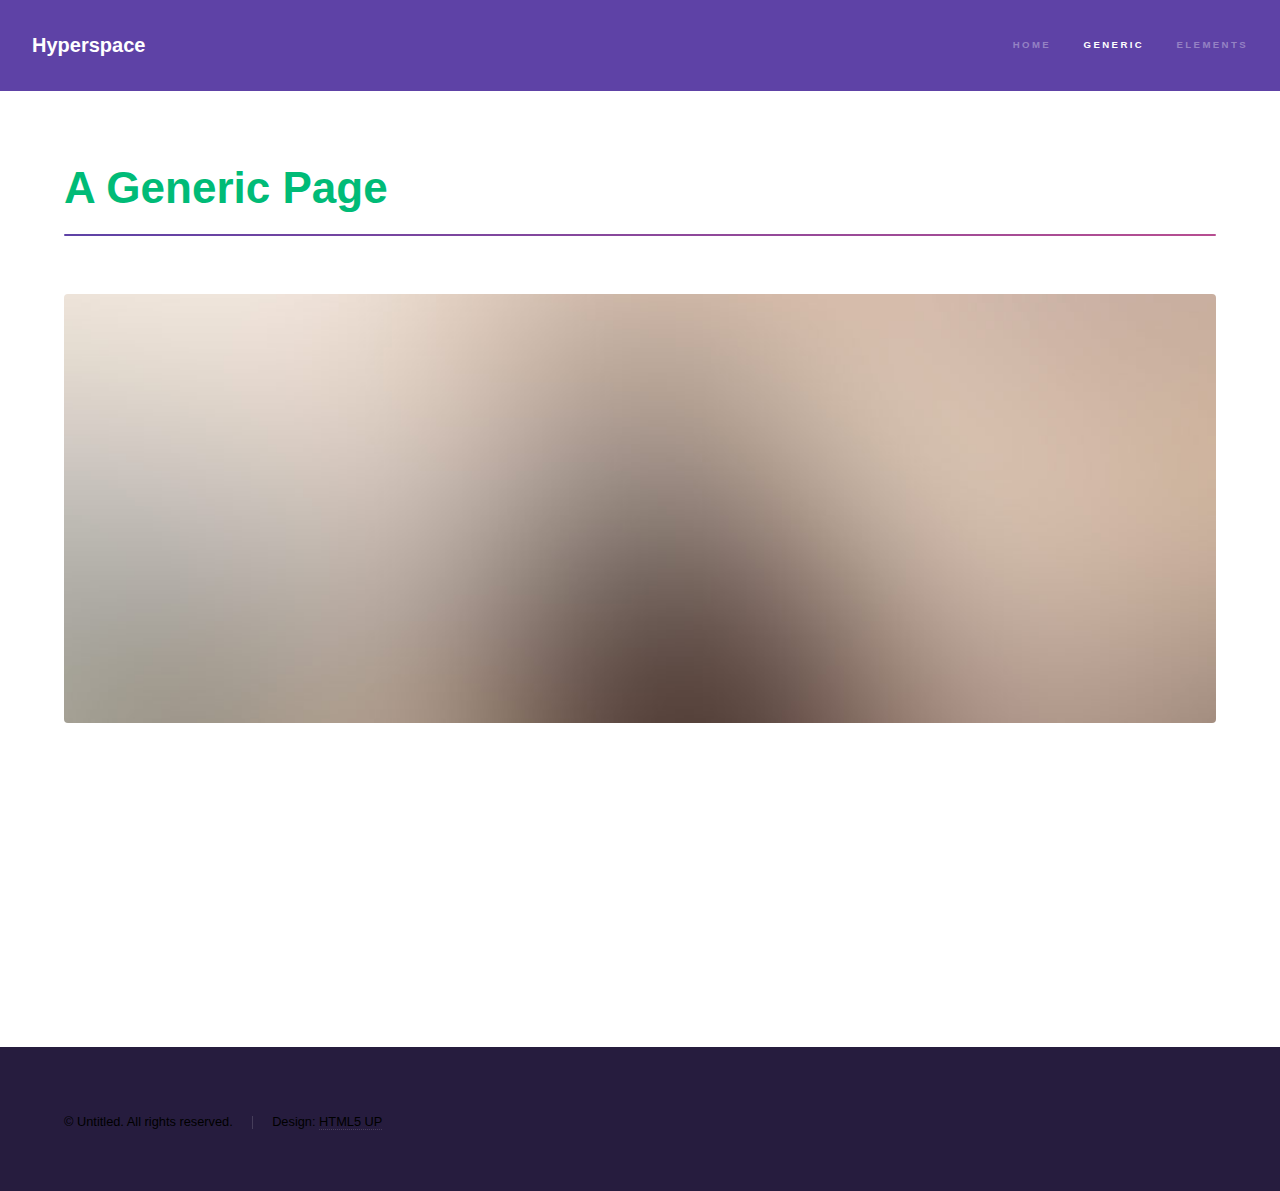
==== commit 0f09f39b: "changed title" ====
--- a/generic.html
+++ b/generic.html
@@ -6,7 +6,7 @@
 -->
 <html>
 	<head>
-		<title>Generic - Hyperspace by HTML5 UP</title>
+		<title>Generic - Brad Roberts Portfolio</title>
 		<meta charset="utf-8" />
 		<meta name="viewport" content="width=device-width, initial-scale=1, user-scalable=no" />
 		<link rel="stylesheet" href="assets/css/main.css" />
--- a/assets/css/main.css
+++ b/assets/css/main.css
@@ -98,7 +98,7 @@
 	}
 
 	body {
-		background: #312450;
+		background: #00000;
 	}
 
 		body.is-preload *, body.is-preload *:before, body.is-preload *:after {
@@ -175,7 +175,7 @@
 	}
 
 	h1, h2, h3, h4, h5, h6 {
-		color: #ffffff;
+		color: #00BB77;
 		font-weight: bold;
 		line-height: 1.5;
 		margin: 0 0 0.5em 0;
@@ -2536,11 +2536,11 @@
 			}
 
 				.wrapper.style1 .icon.major:before {
-					color: #5e42a6;
+					color: #000000;
 				}
 
 				.wrapper.style1-alt .icon.major:before {
-					color: #493382;
+					color: #000000;
 				}
 
 				.wrapper.style2 .icon.major:before {
@@ -2552,7 +2552,8 @@
 				}
 
 				.wrapper.style3 .icon.major:before {
-					color: #b74e91;
+					color: #000000;
+					/*#b74e91;*/
 				}
 
 				.wrapper.style3-alt .icon.major:before {
@@ -3240,11 +3241,11 @@
 		}
 
 		.wrapper.style1 {
-			background-color: #5e42a6;
+			background-color: #000000;
 		}
 
 		.wrapper.style1-alt {
-			background-color: #493382;
+			background-color: #00d97b;
 		}
 
 		.wrapper.style2 {
@@ -3255,8 +3256,8 @@
 			background-color: #3e4094;
 		}
 
-		.wrapper.style3 {
-			background-color: #b74e91;
+		.wrapper.style3 { /*background for skills*/
+			background-color: #000000 /*#b74e91*/;
 		}
 
 		.wrapper.style3-alt {
@@ -3513,7 +3514,7 @@
 
 	#footer > .inner .menu {
 		font-size: 0.8em;
-		color: rgba(255, 255, 255, 0.15);
+		color: rgba(0, 0, 0, 1);
 	}
 
 	#header + #wrapper + #footer > .inner {
@@ -3524,7 +3525,7 @@
 
 	#sidebar {
 		padding: 2.5em 2.5em 0.5em 2.5em ;
-		background: #312450;
+		background: #575757;
 		cursor: default;
 		height: 100vh;
 		left: 0;
@@ -3761,7 +3762,7 @@
 			}
 
 			#sidebar nav a:before {
-				background: #3c2c62;
+				background: #009957;
 			}
 
 			#sidebar nav a:after {
@@ -3857,7 +3858,7 @@
 
 						#sidebar nav a:after {
 							background-image: none;
-							background-color: #b74e91;
+							background-color: #00d97b;
 						}
 
 		}
@@ -3906,4 +3907,4 @@
 				background-attachment: scroll;
 			}
 
-		}+		}
